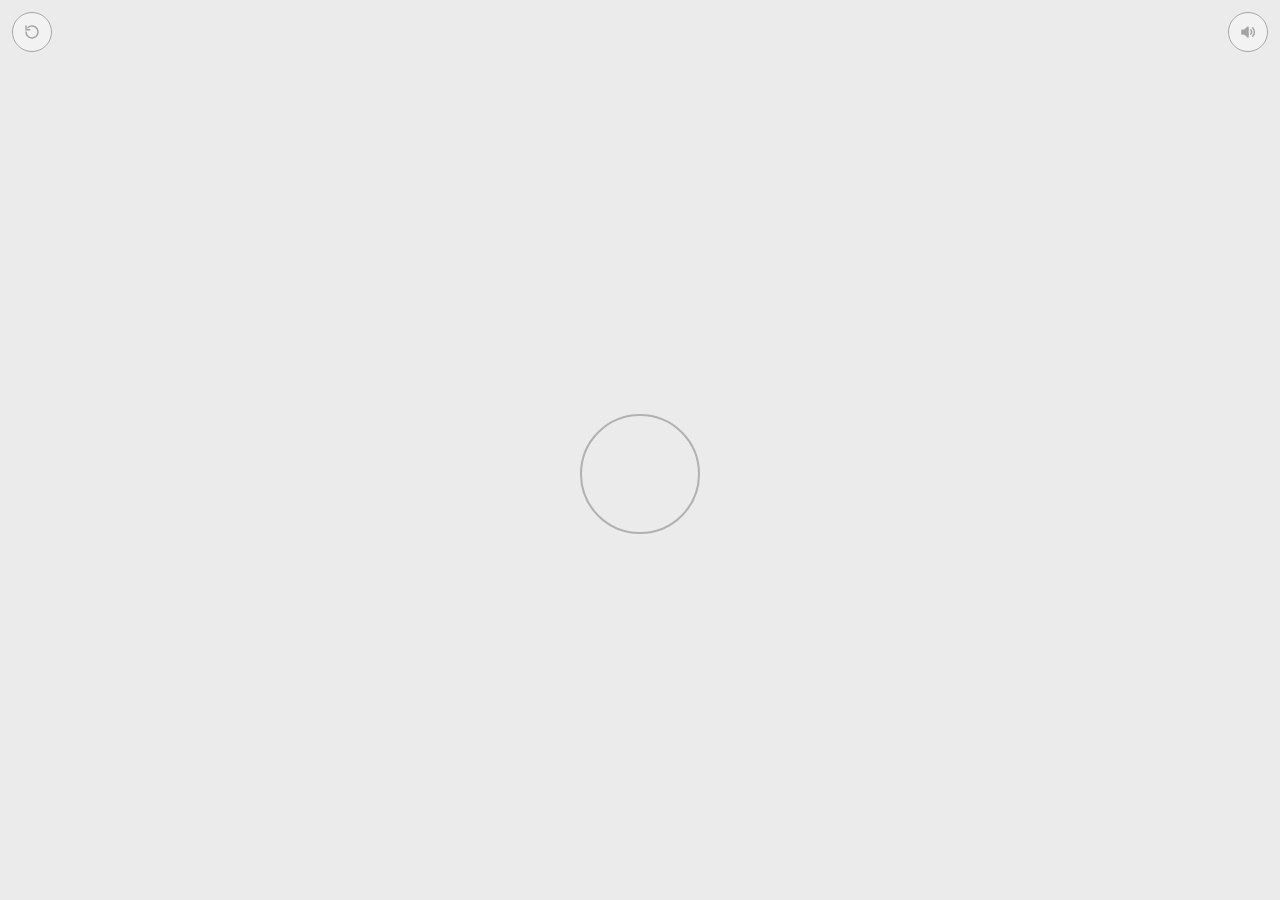
==== docs/index.html @ d29fe87b "Add Flower Shop sequence prototype in /docs for GitHub Pages Combines the Pick Flowers, Ring The Bel" ====
<!doctype html>
<html lang="en">
<head>
<meta charset="utf-8">
<meta name="viewport" content="width=device-width,initial-scale=1,viewport-fit=cover">
<title>Flower Shop</title>
<meta name="description" content="A wordless flower shop visit: pick a bouquet, ring the bell, pay at the till.">
<link rel="stylesheet" href="css/style.css">
</head>
<body>
<main id="stage" data-step="intro">

  <!-- Step 1: the flower field (canvas is added by js/flowers.js) -->
  <section id="fieldLayer" class="layer" aria-label="Pick flowers">
    <div id="fieldFit" class="fit"></div>
  </section>

  <!-- Steps 2 and 3: the shop counter, with the bell, the bouquet and the till -->
  <section id="shopLayer" class="layer" aria-label="Shop counter">
    <div class="fit">
      <svg id="scene" viewBox="0 0 900 850" preserveAspectRatio="xMidYMid meet" role="group" aria-label="Shop counter">
        <defs>
          <linearGradient id="surf" x1="0" y1="0" x2="0" y2="1">
            <stop offset="0%" class="st-surf-a"/>
            <stop offset="100%" class="st-surf-b"/>
          </linearGradient>
          <linearGradient id="front" x1="0" y1="0" x2="0" y2="1">
            <stop offset="0%" class="st-front-a"/>
            <stop offset="100%" class="st-front-b"/>
          </linearGradient>
          <linearGradient id="panel" x1="0" y1="0" x2="0" y2="1">
            <stop offset="0%" class="st-panel-a"/>
            <stop offset="100%" class="st-panel-b"/>
          </linearGradient>
          <linearGradient id="gloss" x1="0" y1="0" x2="1" y2="1">
            <stop offset="0%" class="st-gloss"/>
            <stop offset="45%" stop-color="#fff" stop-opacity="0"/>
          </linearGradient>
          <linearGradient id="glossB" x1="0" y1="0" x2="0" y2="1">
            <stop offset="0%" stop-color="#fff" stop-opacity=".55"/>
            <stop offset="100%" stop-color="#fff" stop-opacity="0"/>
          </linearGradient>
          <linearGradient id="sheenG" x1="0" y1="0" x2="1" y2="0">
            <stop offset="0%" stop-color="#fff" stop-opacity="0"/>
            <stop offset="50%" stop-color="#fff" stop-opacity=".75"/>
            <stop offset="100%" stop-color="#fff" stop-opacity="0"/>
          </linearGradient>
          <filter id="shadow" x="-10%" y="-10%" width="120%" height="130%">
            <feDropShadow dx="0" dy="8" stdDeviation="7" flood-color="#000" flood-opacity="0.32"/>
          </filter>
          <filter id="halo" x="-30%" y="-30%" width="160%" height="160%">
            <feGaussianBlur stdDeviation="7"/>
          </filter>
          <clipPath id="drawerClip"><rect x="70" y="30" width="760" height="395" rx="14"/></clipPath>
          <!-- the drawer is only ever seen above the counter top, so it can rise from behind it -->
          <clipPath id="tillClip"><rect x="0" y="-200" width="900" height="640"/></clipPath>
        </defs>

        <!-- Counter -->
        <g class="art">
          <ellipse class="c-floor" cx="450" cy="834" rx="410" ry="12"/>
          <g filter="url(#shadow)">
            <polygon class="ln" points="40,440 860,440 880,640 20,640" fill="url(#surf)" stroke-width="3" stroke-linejoin="round"/>
            <polygon class="c-topsheen" points="48,446 852,446 858,472 42,472"/>
            <g transform="translate(0 550)">
              <rect class="c-rail ln" x="20" y="90" width="860" height="22" rx="3" stroke-width="3"/>
              <line class="c-railline" x1="30" y1="96" x2="870" y2="96" stroke-width="2"/>
              <rect class="ln" x="40" y="112" width="820" height="150" fill="url(#front)" stroke-width="3"/>
              <g class="ln" stroke-width="3" fill="url(#panel)">
                <rect x="60" y="128" width="250" height="62" rx="4"/>
                <rect x="325" y="128" width="250" height="62" rx="4"/>
                <rect x="590" y="128" width="250" height="62" rx="4"/>
              </g>
              <g class="c-inset" fill="none" stroke-width="1.5">
                <rect x="68" y="136" width="234" height="46" rx="2"/>
                <rect x="333" y="136" width="234" height="46" rx="2"/>
                <rect x="598" y="136" width="234" height="46" rx="2"/>
              </g>
              <g class="c-handle ln" stroke-width="2">
                <rect x="155" y="152" width="60" height="12" rx="6"/>
                <rect x="420" y="152" width="60" height="12" rx="6"/>
                <rect x="685" y="152" width="60" height="12" rx="6"/>
              </g>
              <g class="ln" stroke-width="3" fill="url(#panel)">
                <rect x="60" y="204" width="388" height="46" rx="4"/>
                <rect x="452" y="204" width="388" height="46" rx="4"/>
              </g>
              <g class="c-handle ln" stroke-width="2">
                <circle cx="430" cy="227" r="6"/>
                <circle cx="470" cy="227" r="6"/>
              </g>
              <rect class="c-base ln" x="40" y="262" width="820" height="12" stroke-width="3"/>
            </g>
          </g>
        </g>

        <!-- Till: the open cash drawer and everything that sits in it -->
        <g clip-path="url(#tillClip)">
          <g id="till" transform="translate(0 440)">
            <g class="art" transform="translate(50 10)">
              <g filter="url(#shadow)">
                <rect class="t-body ln" x="20" y="20" width="760" height="395" rx="14" stroke-width="4"/>
                <rect class="t-interior ln" x="40" y="40" width="720" height="305" rx="8" stroke-width="3"/>
              </g>
              <g class="t-comp ln" stroke-width="2.5">
                <rect x="55" y="55" width="160" height="150" rx="5"/>
                <rect x="228" y="55" width="160" height="150" rx="5"/>
                <rect x="401" y="55" width="160" height="150" rx="5"/>
                <rect x="574" y="55" width="160" height="150" rx="5"/>
                <rect x="228" y="220" width="160" height="110" rx="5"/>
                <rect x="401" y="220" width="160" height="110" rx="5"/>
              </g>
              <g class="t-label" font-family="Georgia, serif" font-weight="bold" text-anchor="middle">
                <g font-size="20">
                  <text x="135" y="188">$1 bills</text>
                  <text x="308" y="188">$5 bills</text>
                  <text x="481" y="188">$20 bills</text>
                  <text x="654" y="188">$100 bills</text>
                </g>
                <g font-size="18">
                  <text x="308" y="322">Pennies</text>
                  <text x="481" y="322">Dimes</text>
                </g>
              </g>
              <rect class="t-lip ln" x="35" y="355" width="730" height="50" rx="8" stroke-width="3"/>
              <rect class="t-pull ln" x="320" y="368" width="160" height="24" rx="12" stroke-width="2"/>
              <rect class="t-pullhi" x="330" y="374" width="140" height="6" rx="3"/>
              <rect x="20" y="20" width="760" height="395" rx="14" fill="url(#gloss)"/>
            </g>
            <g id="slotsFx" class="art"></g>
            <g id="stacks" class="art"></g>
            <g id="landed"></g>
            <g class="art" clip-path="url(#drawerClip)"><rect class="sheen" x="0" y="20" width="110" height="420" fill="url(#sheenG)"/></g>
          </g>
        </g>

        <!-- The bouquet carried in from the field (filled by js/shop.js) -->
        <g id="bouquet" class="art"></g>

        <!-- The bell (from the Ring The Bell study) -->
        <g id="bellPlace">
          <g id="bellHit" class="bell" role="button" tabindex="-1" aria-label="Ring the bell">
            <rect class="hit" x="36" y="40" width="228" height="140" fill="transparent"/>
            <rect class="b-base" x="50" y="150" width="200" height="22" rx="11"/>
            <g transform="translate(0 -12)">
              <g id="swing">
                <path class="b-dome" d="M70 150 A80 70 0 0 1 230 150 Z"/>
                <path class="b-hi" d="M92 138 A58 52 0 0 1 126 98"/>
                <g id="btn">
                  <rect class="b-plunger" x="144" y="66" width="12" height="16"/>
                  <rect class="b-plunger" x="128" y="54" width="44" height="14" rx="7"/>
                </g>
              </g>
            </g>
          </g>
        </g>

        <!-- Loose money on the counter, and the piece being dragged -->
        <g id="items"></g>
        <g id="drag"></g>
      </svg>
    </div>
  </section>

  <!-- The bouquet while it is carried from the field to the counter -->
  <svg id="carry" viewBox="0 0 380 280" aria-hidden="true" focusable="false"></svg>

  <!-- Starting state: a quiet field that waits for a tap -->
  <button id="intro" class="layer intro" type="button" aria-label="Tap to begin">
    <span class="pulse" aria-hidden="true"></span>
  </button>

  <button id="restart" class="corner left" type="button" aria-label="Restart from the beginning" title="Restart">
    <svg viewBox="0 0 24 24" aria-hidden="true" focusable="false"><path d="M4 12a8 8 0 1 0 2.6-5.9"/><path d="M4 4v5h5"/></svg>
  </button>
  <button id="mute" class="corner right" type="button" aria-label="Sound" aria-pressed="true" title="Sound">
    <svg viewBox="0 0 24 24" aria-hidden="true" focusable="false">
      <path class="spk" d="M4 9.5v5h3.5L12 18.5v-13L7.5 9.5H4z"/>
      <g class="on"><path d="M15.5 9a4 4 0 0 1 0 6"/><path d="M18.2 6.4a8 8 0 0 1 0 11.2"/></g>
      <path class="off" d="M16 9.5l5 5M21 9.5l-5 5"/>
    </svg>
  </button>

  <button id="replay" class="replay" type="button" aria-label="Replay from the beginning" title="Replay">
    <svg viewBox="0 0 24 24" aria-hidden="true" focusable="false"><path d="M4 12a8 8 0 1 0 2.6-5.9"/><path d="M4 4v5h5"/></svg>
  </button>
</main>

<script src="js/util.js"></script>
<script src="js/audio.js"></script>
<script src="js/flowers.js"></script>
<script src="js/bell.js"></script>
<script src="js/money.js"></script>
<script src="js/shop.js"></script>
<script src="js/sequence.js"></script>
</body>
</html>
---- docs/css/style.css ----
/* Layout: one full-screen stage. The field (step 1) and the shop counter (steps 2-3) are stacked layers;
   the "tap to begin" screen sits on top until the first tap. Restart and mute stay in the top corners. */
:root {
  --bg: #ebebeb;
  --ui: #5f5f5f;
  --hover: #dedede;
  --btn-bg: rgba(255, 255, 255, 0.72);
  --ring: rgba(95, 95, 95, 0.42);

  /* bell */
  --base: #3c3c3c;
  --dome: #6e6e6e;
  --hi: #c8c8c8;
  --plunger: #2b2b2b;

  /* counter and till */
  --line: #1a1a1a;
  --c-floor: rgba(0, 0, 0, 0.14);
  --c-surf-a: #e4e4e4;
  --c-surf-b: #b8b8b8;
  --c-topsheen: rgba(255, 255, 255, 0.28);
  --c-rail: #2e2e2e;
  --c-railline: #bdbdbd;
  --c-front-a: #6b6b6b;
  --c-front-b: #4a4a4a;
  --c-panel-a: #8a8a8a;
  --c-panel-b: #717171;
  --c-inset: #e0e0e0;
  --c-handle: #e8e8e8;
  --c-base: #222;
  --t-body: #9a9a9a;
  --t-interior: #3a3a3a;
  --t-comp: #dcdcdc;
  --t-label: #222;
  --t-lip: #b0b0b0;
  --t-pull: #2a2a2a;
  --t-pullhi: #777;
  --t-gloss: 0.4;

  color-scheme: light;
}
@media (prefers-color-scheme: dark) {
  :root:not([data-theme="light"]) {
    --bg: #141414;
    --ui: #a0a0a0;
    --hover: #242424;
    --btn-bg: rgba(20, 20, 20, 0.72);
    --ring: rgba(200, 200, 200, 0.38);
    --base: #8a8a8a;
    --dome: #bdbdbd;
    --hi: #f4f4f4;
    --plunger: #e4e4e4;
    --line: #050505;
    --c-floor: rgba(0, 0, 0, 0.5);
    --c-surf-a: #4a4a4a;
    --c-surf-b: #303030;
    --c-topsheen: rgba(255, 255, 255, 0.07);
    --c-rail: #1c1c1c;
    --c-railline: #5a5a5a;
    --c-front-a: #2e2e2e;
    --c-front-b: #222;
    --c-panel-a: #3d3d3d;
    --c-panel-b: #333;
    --c-inset: #555;
    --c-handle: #8a8a8a;
    --c-base: #0c0c0c;
    --t-body: #555;
    --t-interior: #1c1c1c;
    --t-comp: #4a4a4a;
    --t-label: #e8e8e8;
    --t-lip: #626262;
    --t-pull: #141414;
    --t-pullhi: #4a4a4a;
    --t-gloss: 0.12;
    color-scheme: dark;
  }
}
:root[data-theme="dark"] {
  --bg: #141414;
  --ui: #a0a0a0;
  --hover: #242424;
  --btn-bg: rgba(20, 20, 20, 0.72);
  --ring: rgba(200, 200, 200, 0.38);
  --base: #8a8a8a;
  --dome: #bdbdbd;
  --hi: #f4f4f4;
  --plunger: #e4e4e4;
  --line: #050505;
  --c-floor: rgba(0, 0, 0, 0.5);
  --c-surf-a: #4a4a4a;
  --c-surf-b: #303030;
  --c-topsheen: rgba(255, 255, 255, 0.07);
  --c-rail: #1c1c1c;
  --c-railline: #5a5a5a;
  --c-front-a: #2e2e2e;
  --c-front-b: #222;
  --c-panel-a: #3d3d3d;
  --c-panel-b: #333;
  --c-inset: #555;
  --c-handle: #8a8a8a;
  --c-base: #0c0c0c;
  --t-body: #555;
  --t-interior: #1c1c1c;
  --t-comp: #4a4a4a;
  --t-label: #e8e8e8;
  --t-lip: #626262;
  --t-pull: #141414;
  --t-pullhi: #4a4a4a;
  --t-gloss: 0.12;
  color-scheme: dark;
}

* { box-sizing: border-box; }
html, body { height: 100%; margin: 0; }
body {
  background: var(--bg);
  color: var(--ui);
  font: 14px -apple-system, BlinkMacSystemFont, "Segoe UI", sans-serif;
  overflow: hidden;
  -webkit-user-select: none;
  user-select: none;
}

#stage { position: fixed; inset: 0; overflow: hidden; }

/* ---------- layers ---------- */
.layer {
  position: absolute;
  inset: 0;
  padding: calc(64px + env(safe-area-inset-top, 0px)) max(16px, env(safe-area-inset-right, 0px))
           max(16px, env(safe-area-inset-bottom, 0px)) max(16px, env(safe-area-inset-left, 0px));
  opacity: 0;
  visibility: hidden;
}
.fit { position: relative; width: 100%; height: 100%; }
#fieldFit canvas {
  display: block;
  width: 100%;
  height: 100%;
  touch-action: none;
}
#scene {
  display: block;
  width: 100%;
  height: 100%;
  touch-action: none;
}
.art { pointer-events: none; }

/* ---------- starting state ---------- */
.intro {
  z-index: 5;
  display: grid;
  place-items: center;
  border: 0;
  background: var(--bg);
  cursor: pointer;
  touch-action: manipulation;
  -webkit-tap-highlight-color: transparent;
}
.intro:focus-visible { outline: none; }
.intro:focus-visible .pulse { border-color: var(--ui); }
.pulse {
  width: 120px;
  height: 120px;
  border: 2px solid var(--ring);
  border-radius: 50%;
  animation: pulse 2.6s ease-in-out infinite;
}
@keyframes pulse {
  0% { transform: scale(0.55); opacity: 0; }
  35% { opacity: 1; }
  100% { transform: scale(1.35); opacity: 0; }
}

/* scene-change rings */
.ring {
  position: absolute;
  z-index: 6;
  border-radius: 50%;
  border: 2px solid var(--ring);
  pointer-events: none;
  opacity: 0;
}

/* the bouquet in flight between the field and the counter */
#carry {
  position: absolute;
  z-index: 4;
  overflow: visible;
  pointer-events: none;
  transform-origin: 0 0;
  visibility: hidden;
}

/* ---------- buttons ---------- */
.corner, .replay {
  position: absolute;
  z-index: 8;
  display: grid;
  place-items: center;
  padding: 0;
  border: 1.5px solid var(--ui);
  border-radius: 50%;
  background: var(--btn-bg);
  color: var(--ui);
  cursor: pointer;
  -webkit-tap-highlight-color: transparent;
}
.corner {
  top: calc(12px + env(safe-area-inset-top, 0px));
  width: 40px;
  height: 40px;
  opacity: 0.5;
  transition: opacity 0.2s;
}
.corner.left { left: max(12px, env(safe-area-inset-left, 0px)); }
.corner.right { right: max(12px, env(safe-area-inset-right, 0px)); }
.corner:hover, .corner:focus-visible { opacity: 1; }
.corner:focus-visible, .replay:focus-visible { outline: 2px solid var(--ui); outline-offset: 3px; }
.corner svg { width: 18px; height: 18px; fill: none; stroke: currentColor; stroke-width: 2; stroke-linecap: round; stroke-linejoin: round; }
#mute .spk { fill: currentColor; }
#mute .off { display: none; }
#mute[aria-pressed="false"] .on { display: none; }
#mute[aria-pressed="false"] .off { display: inline; }

.replay {
  left: 50%;
  top: 26%;   /* the empty space above the counter, where the till was */
  width: 56px;
  height: 56px;
  margin-left: -28px;
  opacity: 0;
  visibility: hidden;
}
.replay:hover { background: var(--hover); }
.replay svg { width: 24px; height: 24px; fill: none; stroke: currentColor; stroke-width: 2; stroke-linecap: round; stroke-linejoin: round; }

/* ---------- bell ---------- */
.b-base { fill: var(--base); }
.b-dome { fill: var(--dome); }
.b-hi { fill: none; stroke: var(--hi); stroke-width: 8; stroke-linecap: round; }
.b-plunger { fill: var(--plunger); }
.bell { outline: none; -webkit-tap-highlight-color: transparent; }
.bell .hit { pointer-events: visiblePainted; cursor: pointer; }
.bell.off { pointer-events: none; }
.bell.off .hit { pointer-events: none; cursor: default; }
.bell:focus-visible .b-dome { stroke: var(--ui); stroke-width: 3; }

/* ---------- counter and till colours ---------- */
.ln { stroke: var(--line); }
.st-surf-a { stop-color: var(--c-surf-a); }
.st-surf-b { stop-color: var(--c-surf-b); }
.st-front-a { stop-color: var(--c-front-a); }
.st-front-b { stop-color: var(--c-front-b); }
.st-panel-a { stop-color: var(--c-panel-a); }
.st-panel-b { stop-color: var(--c-panel-b); }
.st-gloss { stop-color: #fff; stop-opacity: var(--t-gloss); }
.c-floor { fill: var(--c-floor); }
.c-topsheen { fill: var(--c-topsheen); }
.c-rail { fill: var(--c-rail); }
.c-railline { stroke: var(--c-railline); }
.c-inset { stroke: var(--c-inset); }
.c-handle { fill: var(--c-handle); }
.c-base { fill: var(--c-base); }
.t-body { fill: var(--t-body); }
.t-interior { fill: var(--t-interior); }
.t-comp { fill: var(--t-comp); }
.t-label { fill: var(--t-label); }
.t-lip { fill: var(--t-lip); }
.t-pull { fill: var(--t-pull); }
.t-pullhi { fill: var(--t-pullhi); }

/* ---------- money (from the Collect Money study) ---------- */
.item { cursor: grab; filter: drop-shadow(0 3px 3px rgba(0, 0, 0, .35)); }
.item.idle { animation: breathe 3.2s ease-in-out infinite; }
.item.hint { animation: hintPulse 1s ease-in-out infinite; }
.item.drag { cursor: grabbing; animation: none; filter: drop-shadow(0 14px 10px rgba(0, 0, 0, .3)) drop-shadow(0 0 10px rgba(255, 255, 255, .95)); }
.item.landed { cursor: default; animation: none; filter: drop-shadow(0 1px 1px rgba(0, 0, 0, .4)); }
@keyframes breathe {
  0%, 100% { filter: drop-shadow(0 3px 3px rgba(0, 0, 0, .35)); }
  50% { filter: drop-shadow(0 3px 3px rgba(0, 0, 0, .35)) drop-shadow(0 0 7px rgba(255, 255, 255, .9)); }
}
@keyframes hintPulse {
  0%, 100% { filter: drop-shadow(0 3px 3px rgba(0, 0, 0, .35)) drop-shadow(0 0 3px rgba(255, 255, 255, .6)); }
  50% { filter: drop-shadow(0 6px 6px rgba(0, 0, 0, .3)) drop-shadow(0 0 14px rgba(255, 255, 255, 1)); }
}

/* slot lights */
.halo { fill: #fff; opacity: 0; filter: url(#halo); transition: opacity .25s ease; }
.lit { fill: #fff; opacity: 0; transition: opacity .25s ease; }
.slot.hot .halo { opacity: .95; }
.slot.hot .lit { opacity: .55; }
.slot.hint .halo { animation: haloPulse 1s ease-in-out infinite; }
.slot.hint .lit { animation: litPulse 1s ease-in-out infinite; }
.slot.pop .halo { animation: pop .75s ease-out; }
@keyframes haloPulse { 0%, 100% { opacity: .1; } 50% { opacity: .95; } }
@keyframes litPulse { 0%, 100% { opacity: 0; } 50% { opacity: .5; } }
@keyframes pop { 0% { opacity: 1; } 100% { opacity: 0; } }

/* a fresh pile arrives */
#items.arriving { animation: fadeIn .5s ease-out; }
@keyframes fadeIn { from { opacity: 0; } to { opacity: 1; } }

/* completion sheen */
.sheen { opacity: 0; transform: translateX(-260px) skewX(-20deg); }
.done .sheen { animation: sweep 1.4s ease-in-out .9s both; }
@keyframes sweep {
  0% { transform: translateX(-260px) skewX(-20deg); opacity: 0; }
  15% { opacity: 1; }
  85% { opacity: 1; }
  100% { transform: translateX(1000px) skewX(-20deg); opacity: 0; }
}

@media (prefers-reduced-motion: reduce) {
  .pulse { animation: none; opacity: 1; transform: scale(0.8); }
  .item.idle, .item.hint, .slot.hint .halo, .slot.hint .lit, .slot.pop .halo, .done .sheen { animation: none; }
  .slot.hint .halo { opacity: .9; }
  .slot.hint .lit { opacity: .45; }
}
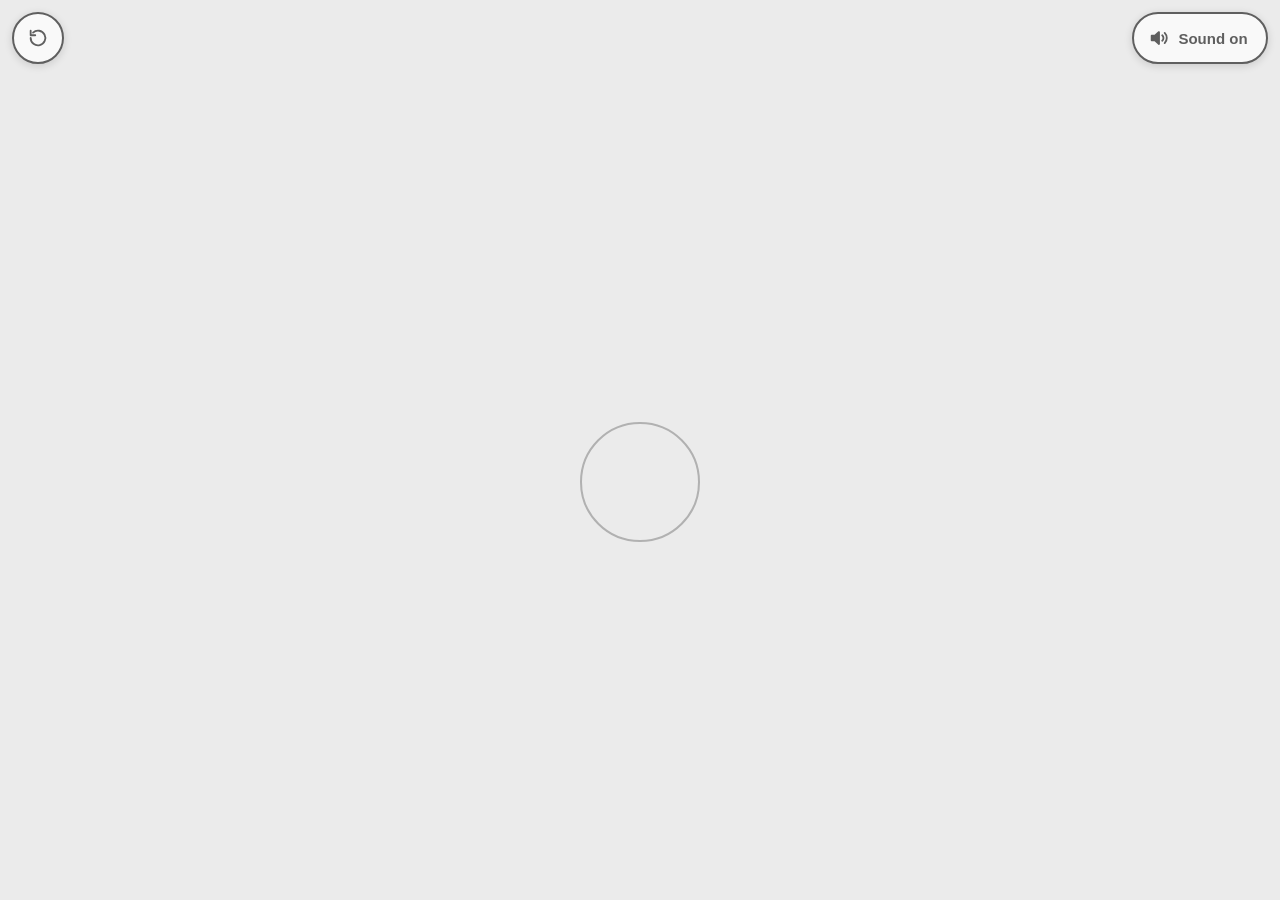
==== commit de54042d: "Make the sound and controls buttons larger and labelled Top buttons grow to 52px and are fully opaqu" ====
--- a/docs/index.html
+++ b/docs/index.html
@@ -51,6 +51,7 @@
           <filter id="halo" x="-30%" y="-30%" width="160%" height="160%">
             <feGaussianBlur stdDeviation="7"/>
           </filter>
+          <clipPath id="domeClip"><path d="M70 150 A80 70 0 0 1 230 150 Z"/></clipPath>
           <clipPath id="drawerClip"><rect x="70" y="30" width="760" height="395" rx="14"/></clipPath>
           <!-- the drawer is only ever seen above the counter top, so it can rise from behind it -->
           <clipPath id="tillClip"><rect x="0" y="-200" width="900" height="640"/></clipPath>
@@ -146,6 +147,8 @@
               <g id="swing">
                 <path class="b-dome" d="M70 150 A80 70 0 0 1 230 150 Z"/>
                 <path class="b-hi" d="M92 138 A58 52 0 0 1 126 98"/>
+                <!-- metallic glint that sweeps across the dome when struck (bell controls) -->
+                <g clip-path="url(#domeClip)"><rect id="glint" class="b-glint" x="40" y="60" width="22" height="100" opacity="0"/></g>
                 <g id="btn">
                   <rect class="b-plunger" x="144" y="66" width="12" height="16"/>
                   <rect class="b-plunger" x="128" y="54" width="44" height="14" rx="7"/>
@@ -173,13 +176,71 @@
   <button id="restart" class="corner left" type="button" aria-label="Restart from the beginning" title="Restart">
     <svg viewBox="0 0 24 24" aria-hidden="true" focusable="false"><path d="M4 12a8 8 0 1 0 2.6-5.9"/><path d="M4 4v5h5"/></svg>
   </button>
-  <button id="mute" class="corner right" type="button" aria-label="Sound" aria-pressed="true" title="Sound">
+  <button id="mute" class="corner right pill" type="button" aria-label="Sound" aria-pressed="true" title="Sound">
     <svg viewBox="0 0 24 24" aria-hidden="true" focusable="false">
       <path class="spk" d="M4 9.5v5h3.5L12 18.5v-13L7.5 9.5H4z"/>
       <g class="on"><path d="M15.5 9a4 4 0 0 1 0 6"/><path d="M18.2 6.4a8 8 0 0 1 0 11.2"/></g>
       <path class="off" d="M16 9.5l5 5M21 9.5l-5 5"/>
     </svg>
-  </button>
+    <span class="lbl on">Sound on</span><span class="lbl off">Sound off</span>
+  </button>
+
+  <!-- Flower controls: only offered during the Pick step -->
+  <button id="panelToggle" class="corner pill ctl-toggle" type="button" aria-label="Flower controls" title="Flower controls"
+          aria-expanded="false" aria-controls="flowerPanel">
+    <svg viewBox="0 0 24 24" aria-hidden="true" focusable="false">
+      <path d="M4 6h9M17 6h3M4 12h3M11 12h9M4 18h11M19 18h1"/>
+      <circle cx="15" cy="6" r="2"/><circle cx="9" cy="12" r="2"/><circle cx="17" cy="18" r="2"/>
+    </svg>
+    <span class="lbl long">Flower controls</span><span class="lbl short">Controls</span>
+  </button>
+  <aside id="flowerPanel" class="panel" aria-label="Flower controls" hidden>
+    <div class="panel-head">
+      <h2>Flower controls</h2>
+      <button class="panel-close" type="button" aria-label="Collapse flower controls" title="Collapse">
+        <svg viewBox="0 0 24 24" aria-hidden="true" focusable="false"><path d="M6 15l6-6 6 6"/></svg>
+      </button>
+    </div>
+    <div class="panel-body"></div>
+    <div class="panel-foot">
+      <div class="panel-actions">
+        <button type="button" data-act="reset" title="New flowers in the grass and an empty basket; settings stay">Reset state</button>
+        <button type="button" data-act="defaults" title="Put every control back to the study's original values">Restore defaults</button>
+      </div>
+      <button type="button" data-act="copy" class="primary">Copy as prompt</button>
+      <textarea class="panel-manual" rows="7" readonly hidden aria-label="Prompt text"></textarea>
+      <p class="panel-status" role="status" aria-live="polite"></p>
+    </div>
+  </aside>
+
+  <!-- Bell controls: only offered during the Ring step -->
+  <button id="bellToggle" class="corner pill ctl-toggle" type="button" aria-label="Bell controls" title="Bell controls"
+          aria-expanded="false" aria-controls="bellPanel">
+    <svg viewBox="0 0 24 24" aria-hidden="true" focusable="false">
+      <path d="M4 6h9M17 6h3M4 12h3M11 12h9M4 18h11M19 18h1"/>
+      <circle cx="15" cy="6" r="2"/><circle cx="9" cy="12" r="2"/><circle cx="17" cy="18" r="2"/>
+    </svg>
+    <span class="lbl long">Bell controls</span><span class="lbl short">Controls</span>
+  </button>
+  <aside id="bellPanel" class="panel" aria-label="Bell controls" hidden>
+    <div class="panel-head">
+      <h2>Bell controls</h2>
+      <button class="panel-close" type="button" aria-label="Collapse bell controls" title="Collapse">
+        <svg viewBox="0 0 24 24" aria-hidden="true" focusable="false"><path d="M6 15l6-6 6 6"/></svg>
+      </button>
+    </div>
+    <p class="panel-note">While this panel is open you can ring the bell freely; close it to continue to the till.</p>
+    <div class="panel-body"></div>
+    <div class="panel-foot">
+      <div class="panel-actions">
+        <button type="button" data-act="reset" title="Stop the bell and its sound and put it back at rest; settings stay">Reset state</button>
+        <button type="button" data-act="defaults" title="Put every control back to the study's original values">Restore defaults</button>
+      </div>
+      <button type="button" data-act="copy" class="primary">Copy as prompt</button>
+      <textarea class="panel-manual" rows="7" readonly hidden aria-label="Prompt text"></textarea>
+      <p class="panel-status" role="status" aria-live="polite"></p>
+    </div>
+  </aside>
 
   <button id="replay" class="replay" type="button" aria-label="Replay from the beginning" title="Replay">
     <svg viewBox="0 0 24 24" aria-hidden="true" focusable="false"><path d="M4 12a8 8 0 1 0 2.6-5.9"/><path d="M4 4v5h5"/></svg>
@@ -187,11 +248,13 @@
 </main>
 
 <script src="js/util.js"></script>
+<script src="js/settings.js"></script>
 <script src="js/audio.js"></script>
 <script src="js/flowers.js"></script>
 <script src="js/bell.js"></script>
 <script src="js/money.js"></script>
 <script src="js/shop.js"></script>
+<script src="js/panel.js"></script>
 <script src="js/sequence.js"></script>
 </body>
 </html>
--- a/docs/css/style.css
+++ b/docs/css/style.css
@@ -1,5 +1,5 @@
 /* Layout: one full-screen stage. The field (step 1) and the shop counter (steps 2-3) are stacked layers;
-   the "tap to begin" screen sits on top until the first tap. Restart and mute stay in the top corners. */
+   the "tap to begin" screen sits on top until the first tap. Restart (left) and the sound and controls buttons (right) stay at the top. */
 :root {
   --bg: #ebebeb;
   --ui: #5f5f5f;
@@ -36,6 +36,13 @@
   --t-pull: #2a2a2a;
   --t-pullhi: #777;
   --t-gloss: 0.4;
+
+  /* flower controls panel */
+  --p-bg: #f7f7f7;
+  --p-ink: #2b2b2b;
+  --p-muted: #6b6b6b;
+  --p-line: #cfcfcf;
+  --p-field: #ffffff;
 
   color-scheme: light;
 }
@@ -72,6 +79,11 @@
     --t-pull: #141414;
     --t-pullhi: #4a4a4a;
     --t-gloss: 0.12;
+    --p-bg: #1d1d1d;
+    --p-ink: #e2e2e2;
+    --p-muted: #9a9a9a;
+    --p-line: #3a3a3a;
+    --p-field: #262626;
     color-scheme: dark;
   }
 }
@@ -107,6 +119,11 @@
   --t-pull: #141414;
   --t-pullhi: #4a4a4a;
   --t-gloss: 0.12;
+  --p-bg: #1d1d1d;
+  --p-ink: #e2e2e2;
+  --p-muted: #9a9a9a;
+  --p-line: #3a3a3a;
+  --p-field: #262626;
   color-scheme: dark;
 }
 
@@ -127,7 +144,7 @@
 .layer {
   position: absolute;
   inset: 0;
-  padding: calc(64px + env(safe-area-inset-top, 0px)) max(16px, env(safe-area-inset-right, 0px))
+  padding: calc(80px + env(safe-area-inset-top, 0px)) max(16px, env(safe-area-inset-right, 0px))
            max(16px, env(safe-area-inset-bottom, 0px)) max(16px, env(safe-area-inset-left, 0px));
   opacity: 0;
   visibility: hidden;
@@ -209,20 +226,43 @@
 }
 .corner {
   top: calc(12px + env(safe-area-inset-top, 0px));
-  width: 40px;
-  height: 40px;
-  opacity: 0.5;
-  transition: opacity 0.2s;
+  width: 52px;
+  height: 52px;
+  border-width: 2px;
+  box-shadow: 0 2px 8px rgba(0, 0, 0, 0.14);
+  transition: background-color 0.2s, box-shadow 0.2s;
 }
 .corner.left { left: max(12px, env(safe-area-inset-left, 0px)); }
 .corner.right { right: max(12px, env(safe-area-inset-right, 0px)); }
-.corner:hover, .corner:focus-visible { opacity: 1; }
+.corner:hover { background: var(--hover); }
 .corner:focus-visible, .replay:focus-visible { outline: 2px solid var(--ui); outline-offset: 3px; }
-.corner svg { width: 18px; height: 18px; fill: none; stroke: currentColor; stroke-width: 2; stroke-linecap: round; stroke-linejoin: round; }
+.corner svg { width: 22px; height: 22px; flex: none; fill: none; stroke: currentColor; stroke-width: 2; stroke-linecap: round; stroke-linejoin: round; }
 #mute .spk { fill: currentColor; }
 #mute .off { display: none; }
 #mute[aria-pressed="false"] .on { display: none; }
 #mute[aria-pressed="false"] .off { display: inline; }
+
+/* labelled buttons: sound (far right) and the step's controls beside it */
+.pill {
+  width: auto;
+  min-width: 52px;
+  gap: 8px;
+  padding: 0 18px 0 14px;
+  border-radius: 26px;
+  font: 600 15px/1 -apple-system, BlinkMacSystemFont, "Segoe UI", sans-serif;
+  white-space: nowrap;
+}
+.corner.pill { display: inline-flex; align-items: center; justify-content: center; }
+#mute { width: 136px; }
+#mute .lbl.on { display: inline; }
+#mute[aria-pressed="false"] .lbl.on { display: none; }
+.lbl.short { display: none; }
+@media (max-width: 480px) {
+  .lbl.long { display: none; }
+  .lbl.short { display: inline; }
+  #mute { width: 124px; padding: 0 12px; font-size: 14px; }
+  .ctl-toggle { font-size: 14px; }
+}
 
 .replay {
   left: 50%;
@@ -246,6 +286,11 @@
 .bell.off { pointer-events: none; }
 .bell.off .hit { pointer-events: none; cursor: default; }
 .bell:focus-visible .b-dome { stroke: var(--ui); stroke-width: 3; }
+/* bell controls: a white bell gets a thin edge so it reads against the light background;
+   with metallic shine off the highlight is hidden */
+.b-dome, .b-base { stroke: var(--bell-edge, none); stroke-width: 1.5; }
+.b-glint { fill: #fff; transform: skewX(-18deg); transform-box: fill-box; transform-origin: center; pointer-events: none; }
+.bell.flat .b-hi, .bell.flat .b-glint { display: none; }
 
 /* ---------- counter and till colours ---------- */
 .ln { stroke: var(--line); }
@@ -318,3 +363,156 @@
   .slot.hint .halo { opacity: .9; }
   .slot.hint .lit { opacity: .45; }
 }
+
+/* ---------- flower controls (Pick step only) ---------- */
+/* the controls button is filled and pulses a few times when its step begins, so it is easy to find */
+.corner.ctl-toggle {
+  display: none;
+  right: calc(max(12px, env(safe-area-inset-right, 0px)) + 136px + 10px);
+  background: var(--p-ink);
+  border-color: var(--p-ink);
+  color: var(--p-bg);
+}
+#stage[data-step="pick"] #panelToggle, #stage[data-step="ring"] #bellToggle {
+  display: inline-flex;
+  animation: attn 1.6s ease-out 0.4s 4;
+}
+.corner.ctl-toggle:hover { background: var(--p-ink); box-shadow: 0 0 0 4px var(--ring); }
+.corner.ctl-toggle[aria-expanded="true"] { animation: none; box-shadow: 0 0 0 4px var(--ring); }
+@keyframes attn {
+  0% { box-shadow: 0 0 0 0 var(--ring), 0 2px 8px rgba(0, 0, 0, 0.14); }
+  100% { box-shadow: 0 0 0 18px transparent, 0 2px 8px rgba(0, 0, 0, 0.14); }
+}
+@media (max-width: 480px) {
+  .corner.ctl-toggle { right: calc(max(12px, env(safe-area-inset-right, 0px)) + 124px + 8px); }
+}
+@media (prefers-reduced-motion: reduce) {
+  #stage[data-step="pick"] #panelToggle, #stage[data-step="ring"] #bellToggle { animation: none; }
+}
+.panel {
+  position: absolute;
+  z-index: 9;
+  top: calc(76px + env(safe-area-inset-top, 0px));
+  right: max(12px, env(safe-area-inset-right, 0px));
+  width: min(300px, calc(100vw - 24px));
+  max-height: calc(100% - 92px - env(safe-area-inset-top, 0px));
+  display: flex;
+  flex-direction: column;
+  border: 1px solid var(--p-line);
+  border-radius: 12px;
+  background: var(--p-bg);
+  color: var(--p-ink);
+  box-shadow: 0 10px 30px rgba(0, 0, 0, 0.18);
+  font-size: 13px;
+  line-height: 1.35;
+  -webkit-user-select: text;
+  user-select: text;
+}
+.panel[hidden], #stage:not([data-step="pick"]) #flowerPanel, #stage:not([data-step="ring"]) #bellPanel { display: none; }
+.panel-head {
+  display: flex;
+  align-items: center;
+  justify-content: space-between;
+  padding: 10px 10px 8px 14px;
+  border-bottom: 1px solid var(--p-line);
+}
+.panel h2 { margin: 0; font-size: 14px; font-weight: 600; }
+.panel button {
+  font: inherit;
+  color: inherit;
+  cursor: pointer;
+  border: 1px solid var(--p-line);
+  border-radius: 8px;
+  background: var(--p-field);
+  -webkit-tap-highlight-color: transparent;
+}
+.panel button:hover { border-color: var(--p-muted); }
+.panel button:focus-visible, .panel input:focus-visible, .panel select:focus-visible, .panel textarea:focus-visible {
+  outline: 2px solid var(--p-ink);
+  outline-offset: 2px;
+}
+.panel-close { width: 30px; height: 30px; padding: 0; display: grid; place-items: center; }
+.panel-close svg { width: 16px; height: 16px; fill: none; stroke: currentColor; stroke-width: 2; stroke-linecap: round; stroke-linejoin: round; }
+.panel-body { overflow-y: auto; padding: 4px 14px 8px; }
+.group { margin: 0; padding: 10px 0 6px; border: 0; border-bottom: 1px solid var(--p-line); }
+.group:last-child { border-bottom: 0; }
+.group legend {
+  padding: 0;
+  margin-bottom: 6px;
+  font-size: 11px;
+  font-weight: 600;
+  letter-spacing: 0.06em;
+  text-transform: uppercase;
+  color: var(--p-muted);
+}
+.ctl { display: block; margin: 0 0 10px; }
+.ctl.off { opacity: 0.45; }
+.ctl .line { display: flex; align-items: center; justify-content: space-between; gap: 8px; margin-bottom: 4px; }
+.ctl output { font-variant-numeric: tabular-nums; color: var(--p-muted); }
+.ctl input[type="range"] { width: 100%; margin: 0; accent-color: var(--p-ink); }
+.ctl .ends { display: flex; justify-content: space-between; font-size: 11px; color: var(--p-muted); font-variant-numeric: tabular-nums; }
+.ctl select {
+  width: 100%;
+  min-height: 32px;
+  padding: 4px 8px;
+  font: inherit;
+  color: inherit;
+  border: 1px solid var(--p-line);
+  border-radius: 8px;
+  background: var(--p-field);
+}
+.swatches { display: inline-flex; gap: 4px; }
+.swatch { width: 14px; height: 14px; border-radius: 50%; border: 1px solid var(--p-line); }
+.swatch.gray { background: linear-gradient(90deg, #8f8f8f 50%, #dcdcdc 50%); }
+
+/* on/off switch */
+.switch { display: flex; align-items: center; justify-content: space-between; min-height: 28px; cursor: pointer; }
+.switch input { position: absolute; opacity: 0; width: 1px; height: 1px; }
+.switch .track {
+  position: relative;
+  width: 36px;
+  height: 20px;
+  border-radius: 10px;
+  background: var(--p-line);
+  transition: background 0.15s;
+  flex: none;
+}
+.switch .track::after {
+  content: "";
+  position: absolute;
+  top: 2px;
+  left: 2px;
+  width: 16px;
+  height: 16px;
+  border-radius: 50%;
+  background: var(--p-field);
+  box-shadow: 0 1px 2px rgba(0, 0, 0, 0.3);
+  transition: transform 0.15s;
+}
+.switch input:checked + .track { background: var(--p-ink); }
+.switch input:checked + .track::after { transform: translateX(16px); }
+.switch input:focus-visible + .track { outline: 2px solid var(--p-ink); outline-offset: 2px; }
+
+.panel-foot { padding: 10px 14px 12px; border-top: 1px solid var(--p-line); display: grid; gap: 8px; }
+.panel-actions { display: grid; grid-template-columns: 1fr 1fr; gap: 8px; }
+.panel-foot button { min-height: 34px; padding: 6px 8px; }
+.panel-foot .primary { background: var(--p-ink); color: var(--p-bg); border-color: var(--p-ink); }
+.panel-manual {
+  width: 100%;
+  font: 12px/1.4 ui-monospace, SFMono-Regular, Menlo, monospace;
+  color: inherit;
+  background: var(--p-field);
+  border: 1px solid var(--p-line);
+  border-radius: 8px;
+  padding: 6px;
+  resize: vertical;
+}
+.panel-manual[hidden] { display: none; }
+.panel-status { margin: 0; min-height: 1.35em; font-size: 12px; color: var(--p-muted); }
+
+/* on wide screens the field makes room for the open panel instead of being covered by it */
+@media (min-width: 720px) {
+  #stage.panel-open #fieldLayer,
+  #stage.bellpanel-open #shopLayer { padding-right: calc(300px + 28px + env(safe-area-inset-right, 0px)); }
+}
+.panel-note { margin: 0; padding: 8px 14px 0; font-size: 12px; color: var(--p-muted); }
